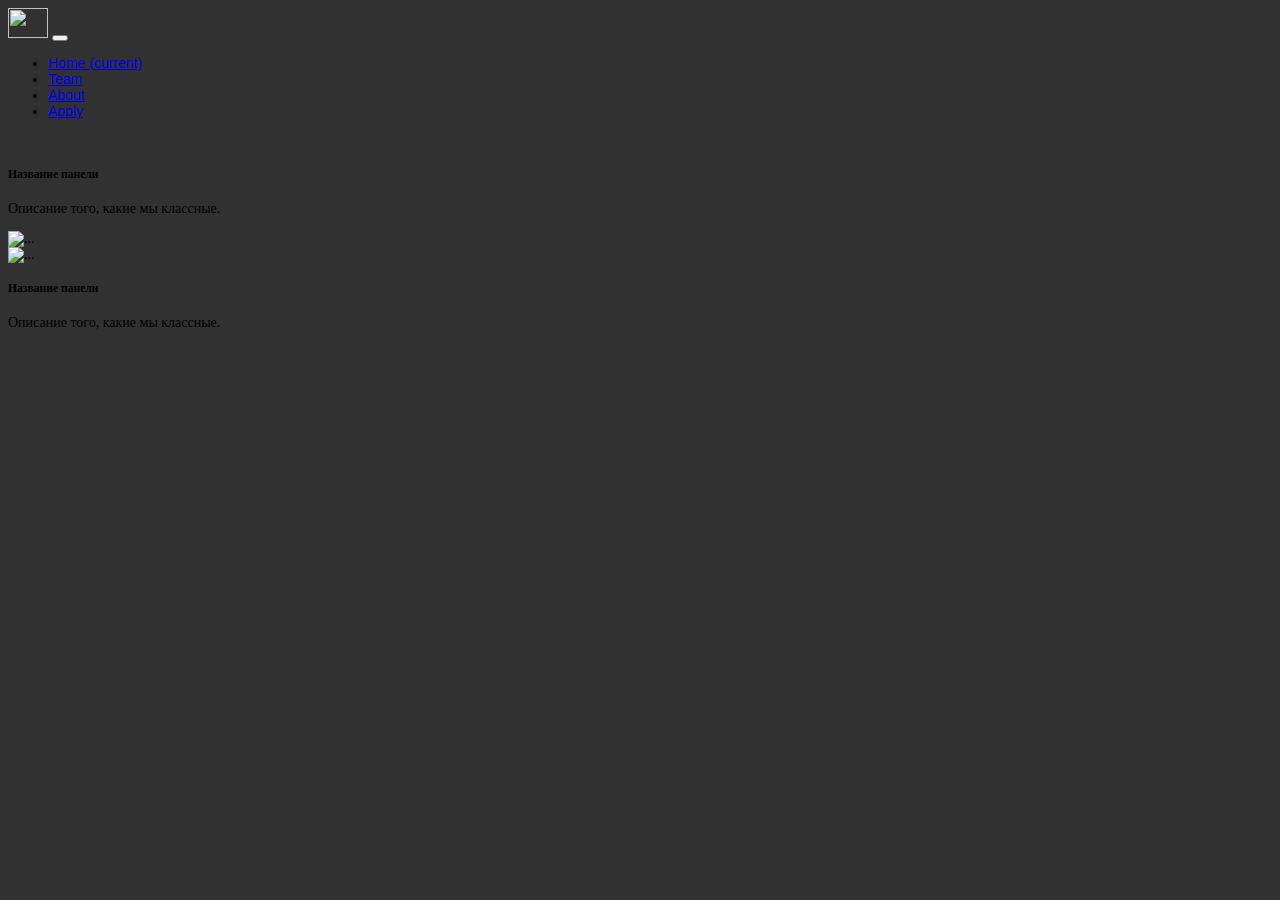
==== index.html @ 572c7284 "Лаба" ====
<!DOCTYPE html>
<html>
    <head>
        <title>Галерея</title> 
        <link rel="stylesheet" href="https://stackpath.bootstrapcdn.com/bootstrap/4.5.0/css/bootstrap.min.css" 
            integrity="sha384-9aIt2nRpC12Uk9gS9baDl411NQApFmC26EwAOH8WgZl5MYYxFfc+NcPb1dKGj7Sk" 
            crossorigin="anonymous">
        <script src="https://code.jquery.com/jquery-3.5.1.slim.min.js" 
            integrity="sha384-DfXdz2htPH0lsSSs5nCTpuj/zy4C+OGpamoFVy38MVBnE+IbbVYUew+OrCXaRkfj" c
            rossorigin="anonymous"></script>
        <script src="https://cdn.jsdelivr.net/npm/popper.js@1.16.0/dist/umd/popper.min.js" 
            integrity="sha384-Q6E9RHvbIyZFJoft+2mJbHaEWldlvI9IOYy5n3zV9zzTtmI3UksdQRVvoxMfooAo" 
            crossorigin="anonymous"></script>
        <script src="https://stackpath.bootstrapcdn.com/bootstrap/4.5.0/js/bootstrap.min.js" 
            integrity="sha384-OgVRvuATP1z7JjHLkuOU7Xw704+h835Lr+6QL9UvYjZE3Ipu6Tp75j7Bh/kR0JKI" 
            crossorigin="anonymous"></script>  
        <link rel="stylesheet" href="styles.css" />       
    </head>
    
    <body>
     
      <nav class="navbar navbar-expand-lg navbar-light bg-light">
          <a class="navbar-brand" href="#"></a>
          <img src=" https://i.pinimg.com/originals/a2/21/84/a2218443b27823d024a03fc1b61a9832.jpg" width="40" height="30" alt="" loading="lazy">
          <button class="navbar-toggler" type="button" data-toggle="collapse" data-target="#navbarSupportedContent" aria-controls="navbarSupportedContent" aria-expanded="false" aria-label="Toggle navigation">
            <span class="navbar-toggler-icon"></span>
          </button>
          
          <div class="collapse navbar-collapse" id="navbarSupportedContent">
            <ul class="navbar-nav mr-auto">
              <li class="nav-item active">
                <a class="nav-link" href="#">Home <span class="sr-only">(current)</span></a>
              </li>
              <li class="nav-item">
                <a class="nav-link" href="#">Team</a>
              </li>
              <li class="nav-item">
                <a class="nav-link" href="#">About</a>
              </li>
              <li class="nav-item">
                <a class="nav-link" href="#">Apply</a>
              </li>
            </ul>
          </div>
      </nav>

      
      <div class="container-fluid">
        <div class="row align-items-center">
          <br />
        </div>
        <div class="row align-items-center">
          <div class="col-sm">
            <div class="card mb-3" >
              <div class="row no-gutters">
                
                <div class="col-md-8">
                  <div class="card-body">
                    <h5 class="card-title">Название панели</h5>
                    <p class="card-text">Описание того, какие мы классные.</p>
                  </div>
                </div>
                <div class="col-md-4">
                  <img src="https://d16kd6gzalkogb.cloudfront.net/magazine_images/Vancouver-Art-Gallery-via-Tourism-Vancouver.jpg" class="card-img" alt="...">
                </div>
              </div>
            </div>
          </div>
        </div>
        <div class="row align-items-center">
          <div class="col-sm">
            <div class="card mb-3" >
              <div class="row no-gutters">
                <div class="col-md-4">
                  <img src="https://www.roisinbyrne.co.uk/wp-content/uploads/2016/11/image-16.jpg" class="card-img" alt="...">
                </div>
                <div class="col-md-8">
                  <div class="card-body">
                    <h5 class="card-title">Название панели</h5>
                    <p class="card-text">Описание того, какие мы классные.</p>
                  </div>
                </div>
              </div>
            </div>
          </div>
          </div>
        </div>

    </body>
</html>
---- styles.css ----
body{
    background-color: #313131;

    font-size: 14px;
    font-family: "Helvetica", serif;
} 

.card {
    border-width: 2px;
    border-color: #6d6d6d;
    border-radius: 10px;

    font-size: 14px;
    font-family: "Calibri", serif;
}
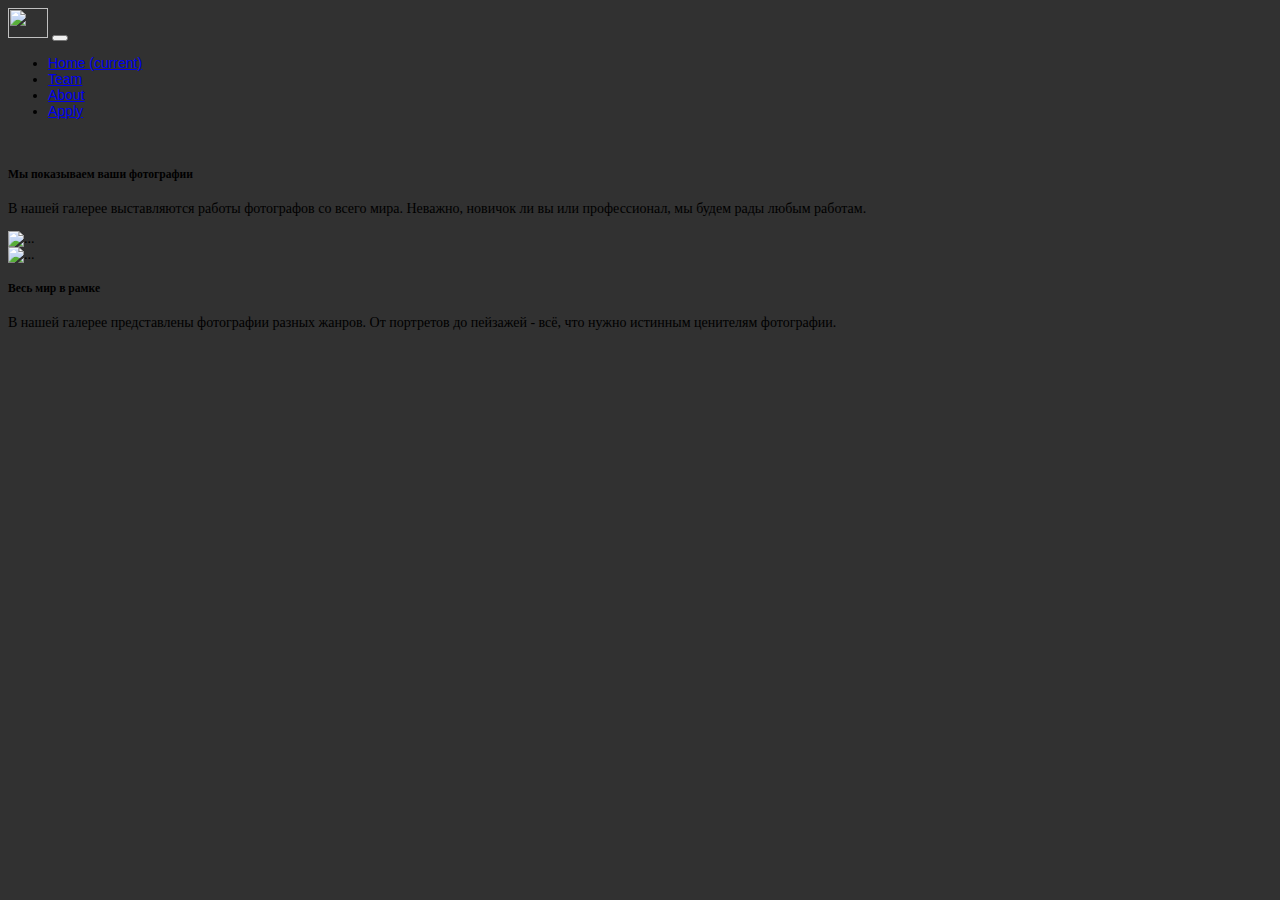
==== commit a83fd36c: "Ссылки и исправления" ====
--- a/index.html
+++ b/index.html
@@ -32,13 +32,13 @@
                 <a class="nav-link" href="#">Home <span class="sr-only">(current)</span></a>
               </li>
               <li class="nav-item">
-                <a class="nav-link" href="#">Team</a>
+                <a class="nav-link" href="Team.html">Team</a>
               </li>
               <li class="nav-item">
                 <a class="nav-link" href="#">About</a>
               </li>
               <li class="nav-item">
-                <a class="nav-link" href="#">Apply</a>
+                <a class="nav-link" href="Apply.html">Apply</a>
               </li>
             </ul>
           </div>
@@ -56,8 +56,8 @@
                 
                 <div class="col-md-8">
                   <div class="card-body">
-                    <h5 class="card-title">Название панели</h5>
-                    <p class="card-text">Описание того, какие мы классные.</p>
+                    <h5 class="card-title">Мы показываем ваши фотографии</h5>
+                    <p class="card-text">В нашей галерее выставляются работы фотографов со всего мира. Неважно, новичок ли вы или профессионал, мы будем рады любым работам.</p>
                   </div>
                 </div>
                 <div class="col-md-4">
@@ -76,8 +76,8 @@
                 </div>
                 <div class="col-md-8">
                   <div class="card-body">
-                    <h5 class="card-title">Название панели</h5>
-                    <p class="card-text">Описание того, какие мы классные.</p>
+                    <h5 class="card-title">Весь мир в рамке</h5>
+                    <p class="card-text">В нашей галерее представлены фотографии разных жанров. От портретов до пейзажей - всё, что нужно истинным ценителям фотографии.</p>
                   </div>
                 </div>
               </div>
--- a/styles.css
+++ b/styles.css
@@ -13,3 +13,12 @@
     font-size: 14px;
     font-family: "Calibri", serif;
 }
+
+.form-control {
+    border-radius: 0%;
+}
+
+.text-muted {
+    font-size: 16px;
+    color: rgb(211, 211, 211) !important;
+}
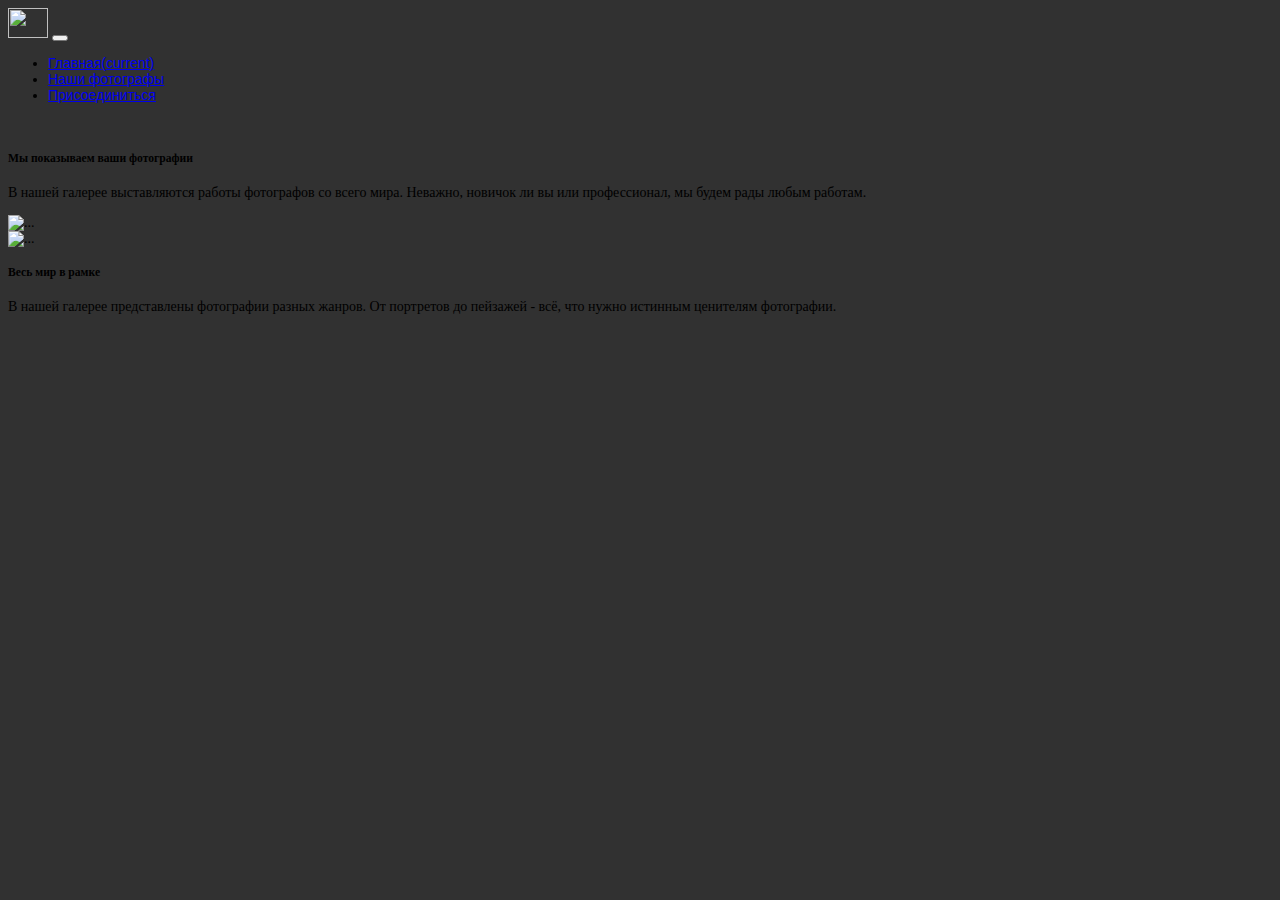
==== commit 8fea6895: "Лаба 5" ====
--- a/index.html
+++ b/index.html
@@ -2,9 +2,6 @@
 <html>
     <head>
         <title>Галерея</title> 
-        <link rel="stylesheet" href="https://stackpath.bootstrapcdn.com/bootstrap/4.5.0/css/bootstrap.min.css" 
-            integrity="sha384-9aIt2nRpC12Uk9gS9baDl411NQApFmC26EwAOH8WgZl5MYYxFfc+NcPb1dKGj7Sk" 
-            crossorigin="anonymous">
         <script src="https://code.jquery.com/jquery-3.5.1.slim.min.js" 
             integrity="sha384-DfXdz2htPH0lsSSs5nCTpuj/zy4C+OGpamoFVy38MVBnE+IbbVYUew+OrCXaRkfj" c
             rossorigin="anonymous"></script>
@@ -13,15 +10,21 @@
             crossorigin="anonymous"></script>
         <script src="https://stackpath.bootstrapcdn.com/bootstrap/4.5.0/js/bootstrap.min.js" 
             integrity="sha384-OgVRvuATP1z7JjHLkuOU7Xw704+h835Lr+6QL9UvYjZE3Ipu6Tp75j7Bh/kR0JKI" 
-            crossorigin="anonymous"></script>  
-        <link rel="stylesheet" href="styles.css" />       
+            crossorigin="anonymous"></script> 
+        <link rel="stylesheet" href="https://stackpath.bootstrapcdn.com/bootstrap/4.5.0/css/bootstrap.min.css" 
+            integrity="sha384-9aIt2nRpC12Uk9gS9baDl411NQApFmC26EwAOH8WgZl5MYYxFfc+NcPb1dKGj7Sk" 
+            crossorigin="anonymous" />
+        <script src="https://cdn.jsdelivr.net/npm/sweetalert2@10"></script>
+        <script src="https://cdn.jsdelivr.net/npm/promise-polyfill"></script>  
+        <link rel="stylesheet" href="styles.css" />
+        <link rel="icon" type="image/png" href="https://i.pinimg.com/originals/a2/21/84/a2218443b27823d024a03fc1b61a9832.jpg" />       
     </head>
     
     <body>
      
       <nav class="navbar navbar-expand-lg navbar-light bg-light">
           <a class="navbar-brand" href="#"></a>
-          <img src=" https://i.pinimg.com/originals/a2/21/84/a2218443b27823d024a03fc1b61a9832.jpg" width="40" height="30" alt="" loading="lazy">
+          <img src="https://i.pinimg.com/originals/a2/21/84/a2218443b27823d024a03fc1b61a9832.jpg" width="40" height="30" alt="" loading="lazy">
           <button class="navbar-toggler" type="button" data-toggle="collapse" data-target="#navbarSupportedContent" aria-controls="navbarSupportedContent" aria-expanded="false" aria-label="Toggle navigation">
             <span class="navbar-toggler-icon"></span>
           </button>
@@ -29,16 +32,13 @@
           <div class="collapse navbar-collapse" id="navbarSupportedContent">
             <ul class="navbar-nav mr-auto">
               <li class="nav-item active">
-                <a class="nav-link" href="#">Home <span class="sr-only">(current)</span></a>
+                <a class="nav-link" href="#">Главная<span class="sr-only">(current)</span></a>
               </li>
               <li class="nav-item">
-                <a class="nav-link" href="Team.html">Team</a>
+                <a class="nav-link" href="Team.html">Наши фотографы</a>
               </li>
               <li class="nav-item">
-                <a class="nav-link" href="#">About</a>
-              </li>
-              <li class="nav-item">
-                <a class="nav-link" href="Apply.html">Apply</a>
+                <a class="nav-link" href="Apply.html">Присоединиться</a>
               </li>
             </ul>
           </div>
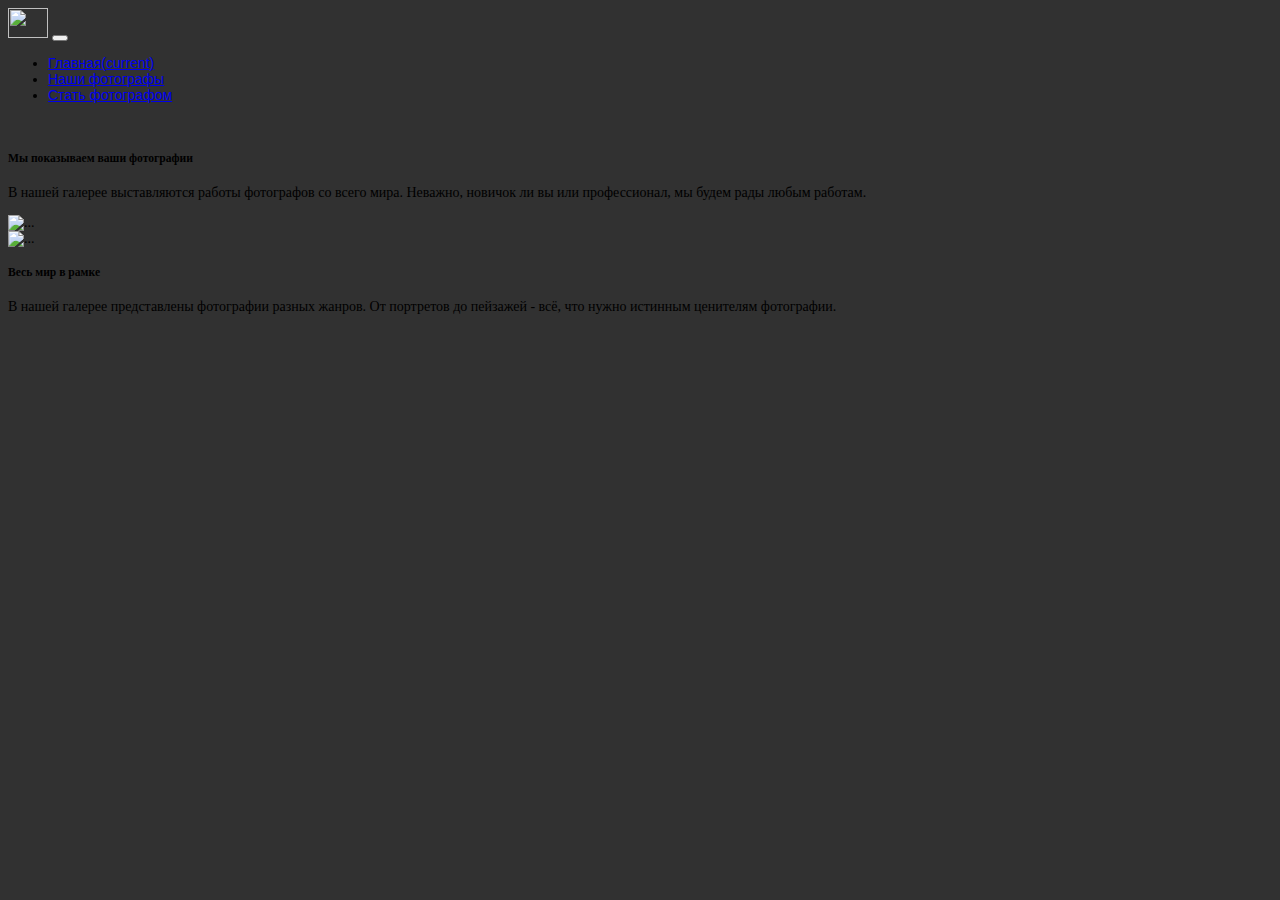
==== commit 17d5ffea: "Исправления лаба 3 и 4" ====
--- a/index.html
+++ b/index.html
@@ -17,7 +17,22 @@
         <script src="https://cdn.jsdelivr.net/npm/sweetalert2@10"></script>
         <script src="https://cdn.jsdelivr.net/npm/promise-polyfill"></script>  
         <link rel="stylesheet" href="styles.css" />
-        <link rel="icon" type="image/png" href="https://i.pinimg.com/originals/a2/21/84/a2218443b27823d024a03fc1b61a9832.jpg" />       
+        <link rel="icon" type="image/png" href="https://i.pinimg.com/originals/a2/21/84/a2218443b27823d024a03fc1b61a9832.jpg" />
+        <!-- Yandex.Metrika counter -->
+        <script type="text/javascript" >
+          (function(m,e,t,r,i,k,a){m[i]=m[i]||function(){(m[i].a=m[i].a||[]).push(arguments)};
+          m[i].l=1*new Date();k=e.createElement(t),a=e.getElementsByTagName(t)[0],k.async=1,k.src=r,a.parentNode.insertBefore(k,a)})
+          (window, document, "script", "https://mc.yandex.ru/metrika/tag.js", "ym");
+
+          ym(70435393, "init", {
+          clickmap:true,
+          trackLinks:true,
+          accurateTrackBounce:true,
+           webvisor:true
+          });
+        </script>
+        <noscript><div><img src="https://mc.yandex.ru/watch/70435393" style="position:absolute; left:-9999px;" alt="" /></div></noscript>
+<!-- /Yandex.Metrika counter -->       
     </head>
     
     <body>
@@ -38,7 +53,7 @@
                 <a class="nav-link" href="Team.html">Наши фотографы</a>
               </li>
               <li class="nav-item">
-                <a class="nav-link" href="Apply.html">Присоединиться</a>
+                <a class="nav-link" href="Apply.html">Стать фотографом</a>
               </li>
             </ul>
           </div>
